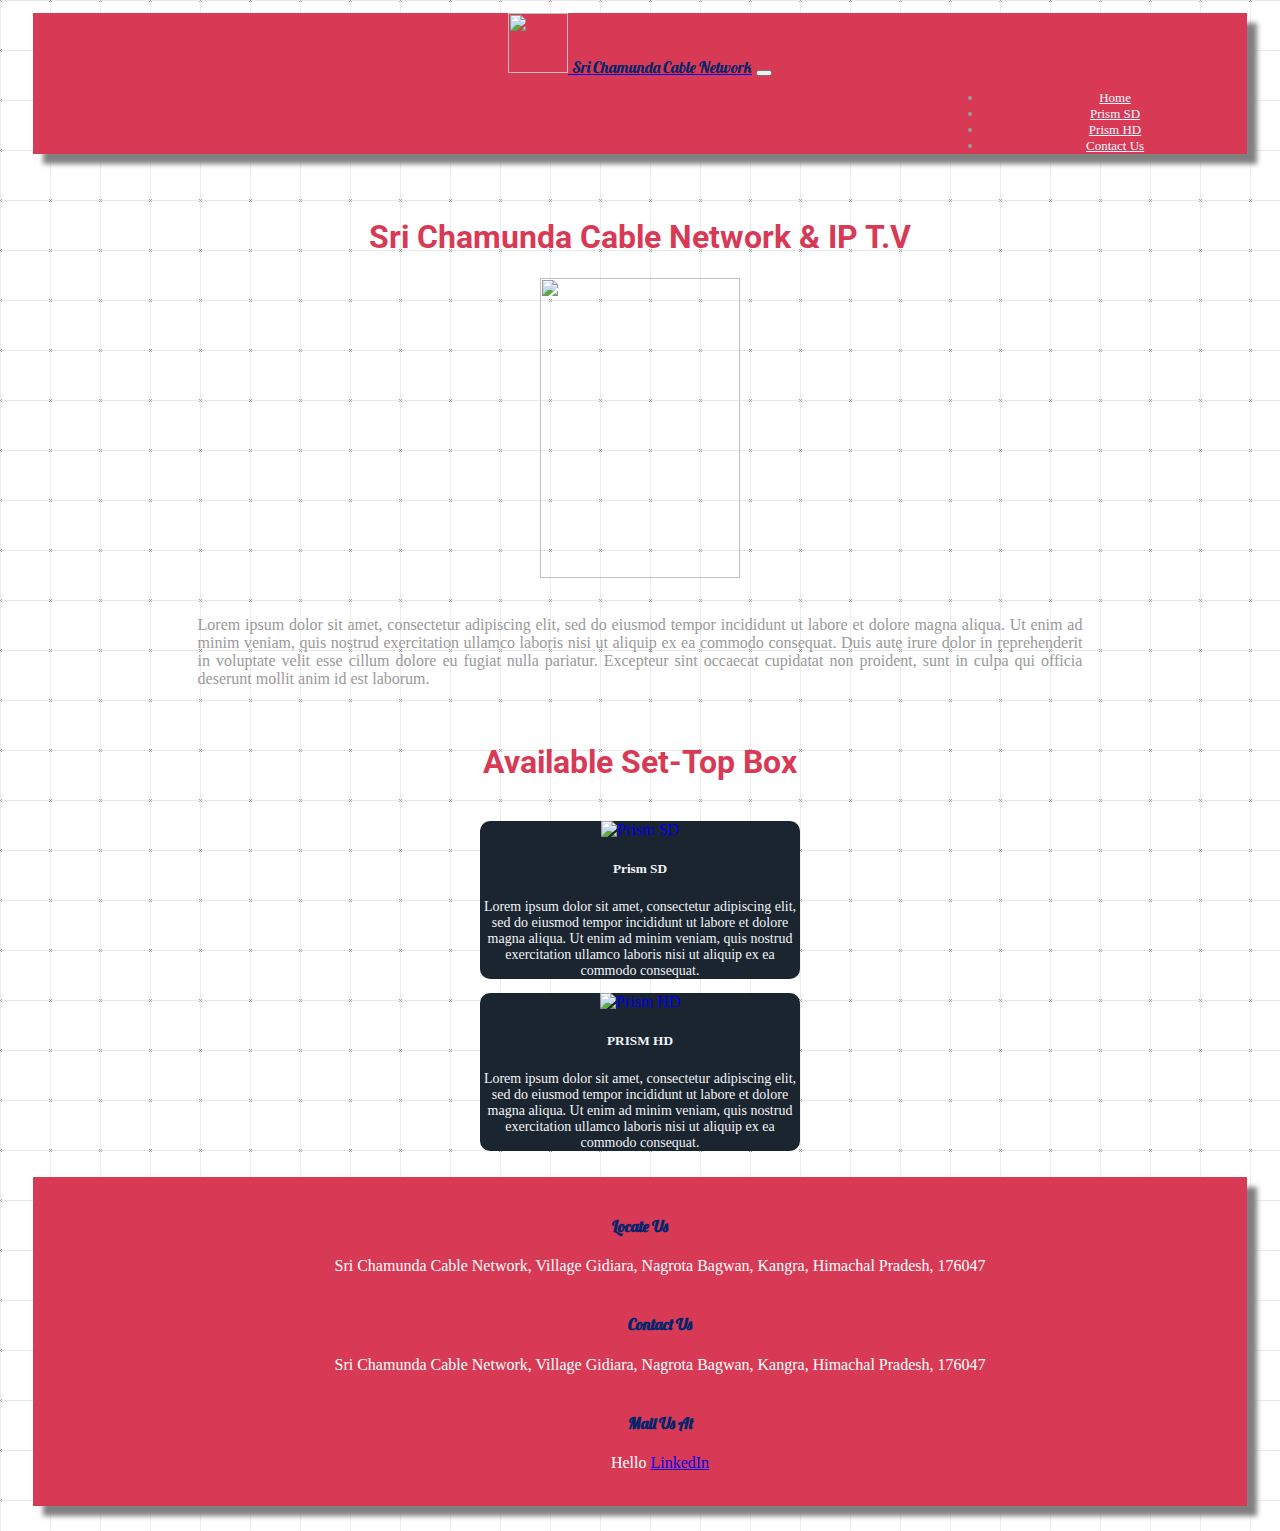
==== index.html @ 543eee99 "Add files via upload" ====
<!DOCTYPE html>
<html lang="en" dir="ltr">

<head>
  <meta charset="utf-8">
  <link rel="preconnect" href="https://fonts.googleapis.com">
  <link rel="preconnect" href="https://fonts.gstatic.com" crossorigin>
  <link href="https://fonts.googleapis.com/css2?family=Roboto:ital@1&display=swap" rel="stylesheet">
  <meta name="viewport" content="width=device-width, initial-scale=1.0">
  <title>SCCN</title>
  <!----fontawsome-------->
  <link rel="stylesheet" href="https://use.fontawesome.com/releases/v5.14.0/css/all.css" integrity="sha384-HzLeBuhoNPvSl5KYnjx0BT+WB0QEEqLprO+NBkkk5gbc67FTaL7XIGa2w1L0Xbgc" crossorigin="anonymous">
  <!--------bootstrap------>
  <link href="https://cdn.jsdelivr.net/npm/bootstrap@5.0.0-beta3/dist/css/bootstrap.min.css" rel="stylesheet" integrity="sha384-eOJMYsd53ii+scO/bJGFsiCZc+5NDVN2yr8+0RDqr0Ql0h+rP48ckxlpbzKgwra6" crossorigin="anonymous">
  <script src="https://cdn.jsdelivr.net/npm/bootstrap@5.0.1/dist/js/bootstrap.bundle.min.js" integrity="sha384-gtEjrD/SeCtmISkJkNUaaKMoLD0//ElJ19smozuHV6z3Iehds+3Ulb9Bn9Plx0x4" crossorigin="anonymous"></script>
  <link rel="stylesheet" href="style.css">
</head>

<body>
  <!--============================navbar=========================-->
  <nav class="navbar navbar-expand-lg navbar-dark" id="nav-box" style="background-color:#D83A56 ;">
    <!---->
    <div class="container-fluid">
      <a class="navbar-brand" href="index.html">
        <img src="https://static.thenounproject.com/png/2009299-200.png" style="height: 60px; width: 60px;" id="logo-anime">
        <span class="logo-text">Sri Chamunda Cable Network</span></a>

      <button class="navbar-toggler" type="button" data-bs-toggle="collapse" data-bs-target="#navbarSupportedContent" aria-controls="navbarSupportedContent" aria-expanded="false" aria-label="Toggle navigation">
        <span class="navbar-toggler-icon"></span>
      </button>

      <div class="collapse navbar-collapse" id="navbarSupportedContent">

        <ul class="navbar-nav me-auto mb-2 mb-lg-0" style="margin-left:75%; font-size:small;">
          <li class="nav-item">
            <a class="nav-link blue" style="color:aliceblue;" href="index.html">Home</a>
          </li>
          <li class="nav-item">
            <a class="nav-link blue" style="color:aliceblue" href="page2.html">Prism SD</a>
          </li>
          <li class="nav-item">
            <a class="nav-link blue" style="color:aliceblue" href="page3.html">Prism HD</a>
          </li>
          <li class="nav-item">
            <a class="nav-link blue" style="color:aliceblue" href="page4.html">Contact Us</a>
          </li>
        </ul>
      </div>
    </div>
  </nav>
  <br>
  <h1 class="heading1">Sri Chamunda Cable Network & IP T.V</h1>
  <img src="https://i.pinimg.com/originals/54/e3/30/54e3309e3fb38e798745f8a7ba2b891c.jpg" class="image1" alt="">
  <br>
  <br>
  <p class="para1">Lorem ipsum dolor sit amet, consectetur adipiscing elit, sed do eiusmod tempor incididunt ut labore et dolore magna aliqua. Ut enim ad minim veniam, quis nostrud exercitation ullamco laboris nisi ut aliquip ex ea commodo consequat.
    Duis aute irure dolor in reprehenderit in voluptate velit esse cillum dolore eu fugiat nulla pariatur. Excepteur sint occaecat cupidatat non proident, sunt in culpa qui officia deserunt mollit anim id est laborum.</p>
  <br>
  <h1 class="heading1">Available Set-Top Box</h1>
  <br>
  <div class="row">
    <div class="col-lg-6 col-md-6 col-sm-12">
      <a href="page2.html" class="link">
        <div class="card1">
          <img class="card-img-top" src="https://assets.mspimages.in/wp-content/uploads/2018/11/samsung-set-top-box-696x435.png" title="Prism SD" alt="Prism SD">
          <div class="card-body">
            <h5 class="card-title">Prism SD</h5>
            <p class="card-text">Lorem ipsum dolor sit amet, consectetur adipiscing elit, sed do eiusmod tempor incididunt ut labore et dolore magna aliqua. Ut enim ad minim veniam, quis nostrud exercitation ullamco laboris nisi ut aliquip ex ea
              commodo consequat.</p>
          </div>
      </a>
    </div>
  </div>

  <div class="col-lg-6 col-md-6">
    <a href="page3.html" class="link">
      <div class="card1">
        <img class="card-img-top" src="https://assets.mspimages.in/wp-content/uploads/2018/11/samsung-set-top-box-696x435.png" title="Prism HD" alt="Prism HD">
        <div class="card-body">
          <h5 class="card-title">PRISM HD</h5>
          <p class="card-text">Lorem ipsum dolor sit amet, consectetur adipiscing elit, sed do eiusmod tempor incididunt ut labore et dolore magna aliqua. Ut enim ad minim veniam, quis nostrud exercitation ullamco laboris nisi ut aliquip ex ea
            commodo consequat.</p>
        </div>
    </a>
  </div>

  </div>
  </div>

  <!-------------------------------Footer--------------------------------------------->
  <footer>
    <div class="footer">
      <div class="container">
        <br>
        <h4 class="footer-heading">Locate Us</h4>
        <ul type="none" class="mobile">
          <li class="text">
            <i style="color:#04009A;" class="fas fa-map-marker-alt fa-2x"></i>
            <span>Sri Chamunda Cable Network, Village Gidiara, Nagrota Bagwan, Kangra, Himachal Pradesh, 176047</span>
          </li><br>
            <h4 class="footer-heading">Contact Us</h4>
          <li class="text">
            <i style="color:#66DE93;" class="fas fa-phone-alt fa-2x"></i>
            <span>Sri Chamunda Cable Network, Village Gidiara, Nagrota Bagwan, Kangra, Himachal Pradesh, 176047</span>
          </li><br>
          <h4  class="footer-heading">Mail Us At</h4>
          <li><i style="color:gold;" class="fas fa-envelope fa-2x"></i>
            <span>Hello</span>
            <a class="footer-link" href="https://www.linkedin.com/">LinkedIn</a>
          </li>
        </ul>
        <br>

      </div>
    </div>
    <!------------------>

</body>

</html>
---- style.css ----
@import url(https://fonts.googleapis.com/css?family=Exo:100);
  @import url('https://fonts.googleapis.com/css2?family=Lobster&display=swap');

  /* Cool infinite background scrolling animation. * Twitter: @kootoopas */
  /* Exo thin font from Google. */
  /* Background data (Original source: https://subtlepatterns.com/grid-me/) */
  /* Animations */
  @-webkit-keyframes bg-scrolling-reverse {
    100% {
      background-position: 50px 50px;
    }
  }

  @-moz-keyframes bg-scrolling-reverse {
    100% {
      background-position: 50px 50px;
    }
  }

  @-o-keyframes bg-scrolling-reverse {
    100% {
      background-position: 50px 50px;
    }
  }

  @keyframes bg-scrolling-reverse {
    100% {
      background-position: 50px 50px;
    }
  }

  @-webkit-keyframes bg-scrolling {
    0% {
      background-position: 50px 50px;
    }
  }

  @-moz-keyframes bg-scrolling {
    0% {
      background-position: 50px 50px;
    }
  }

  @-o-keyframes bg-scrolling {
    0% {
      background-position: 50px 50px;
    }
  }

  @keyframes bg-scrolling {
    0% {
      background-position: 50px 50px;
    }
  }

  /* Main styles */
  body {
    text-align: center;
    color: #999;
    /* img size is 50x50 */
    background: url("[data-uri]") repeat 0 0;
    -webkit-animation: bg-scrolling-reverse 0.92s infinite;
    /* Safari 4+ */
    -moz-animation: bg-scrolling-reverse 0.92s infinite;
    /* Fx 5+ */
    -o-animation: bg-scrolling-reverse 0.92s infinite;
    /* Opera 12+ */
    animation: bg-scrolling-reverse 0.92s infinite;
    /* IE 10+ */
    -webkit-animation-timing-function: linear;
    -moz-animation-timing-function: linear;
    -o-animation-timing-function: linear;
    animation-timing-function: linear;
  }

  body::before {
    font-size: 8rem;
    font-weight: 100;
    font-style: normal;
  }

  .heading1 {
    font-family: 'Roboto', sans-serif;
    color: #D83A56;
    margin-left: 15%;
    margin-right: 15%;
  }

  .logo-text {
    color: #03256C;
    font-family: 'Lobster', sans-serif;
  }

  .image1 {
    height: 300px;
    width: 200px;
  }

  .para1 {
    margin-left: 15%;
    margin-right: 15%;
    text-align: justify;
  }

  .card-title {
    text-align: center;
  }

  .card1 {
    transition: transform 0.2s ease;
    margin: auto;
    border-radius: 10px;
    background-color: #1b2530;
    width: 20rem;
  }

  .card-img-top {
    height: 300px;
    width: 300px;
  }

  .link {
    text-decoration: none;
  }

  .card-body {
    color: #f2f4f6;
  }

  .card-text {
    font-size: 14px;
  }

  .card1:hover {
    transform: scale(1.1);
  }

  /*--------------navbar---------------*/
  .blue:hover {
    color: #03256C !important;
  }

  #nav-box {
    margin: 1% 2% 2%;
    box-shadow: 10px 10px 5px grey;
  }

  /*========================footer===========================*/
  footer {
    margin: 2% 2%;
    background: #D83A56;
    color: white;

  }

  .link-color {
    color: white;
    text-decoration: none;
  }

.footer {
box-shadow: 10px 10px 5px grey;
}

.footer-heading {
  color: #03256C;
  font-family: 'Lobster', sans-serif;
  text-align: center;
}
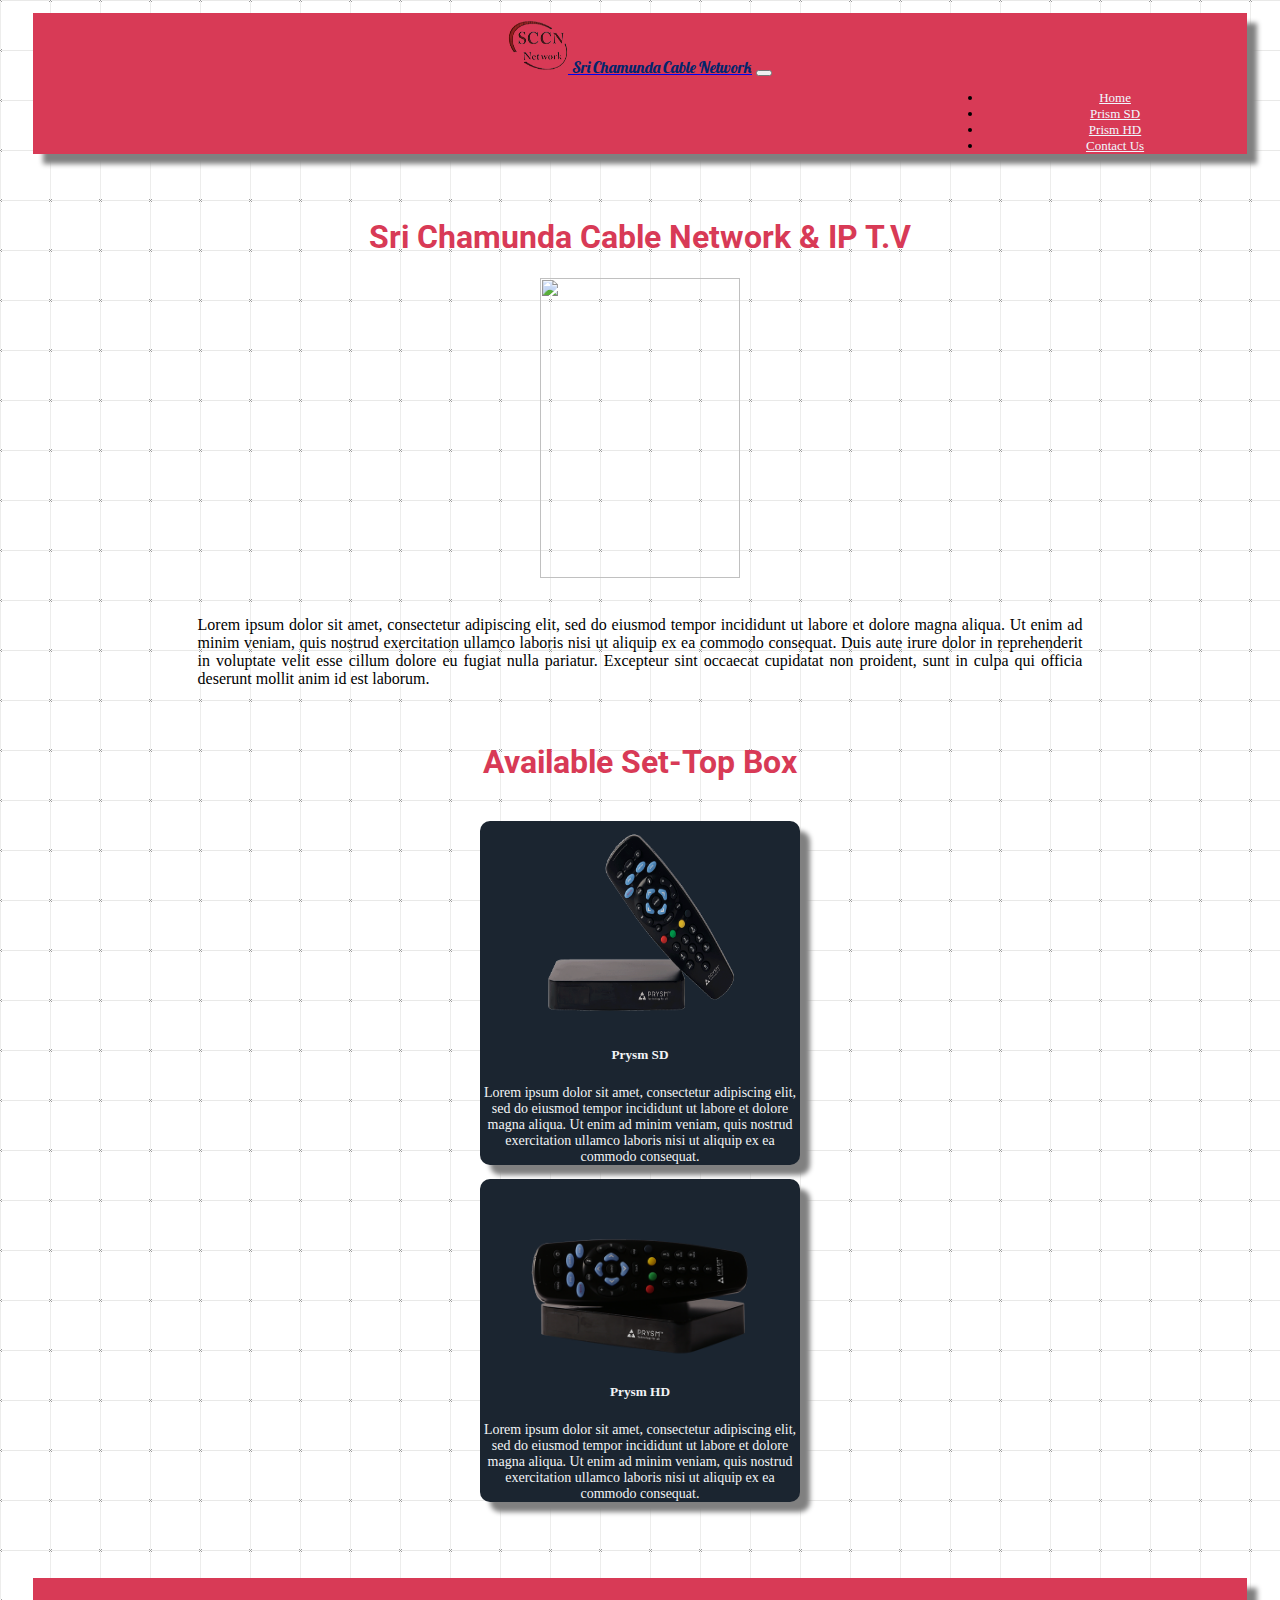
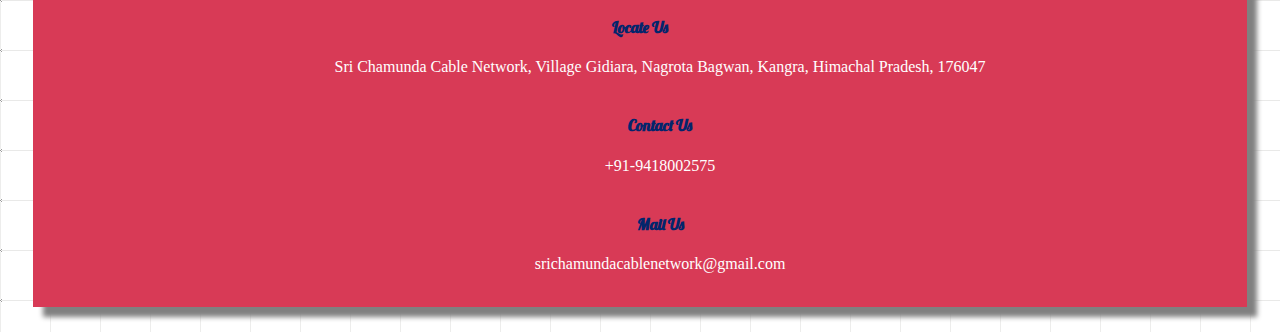
==== commit 24c1d6e0: "Add files via upload" ====
--- a/index.html
+++ b/index.html
@@ -14,6 +14,7 @@
   <link href="https://cdn.jsdelivr.net/npm/bootstrap@5.0.0-beta3/dist/css/bootstrap.min.css" rel="stylesheet" integrity="sha384-eOJMYsd53ii+scO/bJGFsiCZc+5NDVN2yr8+0RDqr0Ql0h+rP48ckxlpbzKgwra6" crossorigin="anonymous">
   <script src="https://cdn.jsdelivr.net/npm/bootstrap@5.0.1/dist/js/bootstrap.bundle.min.js" integrity="sha384-gtEjrD/SeCtmISkJkNUaaKMoLD0//ElJ19smozuHV6z3Iehds+3Ulb9Bn9Plx0x4" crossorigin="anonymous"></script>
   <link rel="stylesheet" href="style.css">
+  <link rel="icon" href="logo.ico">
 </head>
 
 <body>
@@ -22,7 +23,7 @@
     <!---->
     <div class="container-fluid">
       <a class="navbar-brand" href="index.html">
-        <img src="https://static.thenounproject.com/png/2009299-200.png" style="height: 60px; width: 60px;" id="logo-anime">
+        <img src="logo.png" style="height: 60px; width: 60px;" id="logo-anime">
         <span class="logo-text">Sri Chamunda Cable Network</span></a>
 
       <button class="navbar-toggler" type="button" data-bs-toggle="collapse" data-bs-target="#navbarSupportedContent" aria-controls="navbarSupportedContent" aria-expanded="false" aria-label="Toggle navigation">
@@ -36,13 +37,13 @@
             <a class="nav-link blue" style="color:aliceblue;" href="index.html">Home</a>
           </li>
           <li class="nav-item">
-            <a class="nav-link blue" style="color:aliceblue" href="page2.html">Prism SD</a>
+            <a class="nav-link blue" style="color:aliceblue" href="page1.html">Prism SD</a>
           </li>
           <li class="nav-item">
-            <a class="nav-link blue" style="color:aliceblue" href="page3.html">Prism HD</a>
+            <a class="nav-link blue" style="color:aliceblue" href="page2.html">Prism HD</a>
           </li>
           <li class="nav-item">
-            <a class="nav-link blue" style="color:aliceblue" href="page4.html">Contact Us</a>
+            <a class="nav-link blue" style="color:aliceblue" href="#foot">Contact Us</a>
           </li>
         </ul>
       </div>
@@ -59,60 +60,66 @@
   <h1 class="heading1">Available Set-Top Box</h1>
   <br>
   <div class="row">
-    <div class="col-lg-6 col-md-6 col-sm-12">
-      <a href="page2.html" class="link">
+    <div class="col-lg-6 col-md-6 col-sm-12 mt-3">
+      <a href="page1.html" class="link">
         <div class="card1">
-          <img class="card-img-top" src="https://assets.mspimages.in/wp-content/uploads/2018/11/samsung-set-top-box-696x435.png" title="Prism SD" alt="Prism SD">
+          <img class="card-img-top image2" src="prysmsd.png" title="Prism SD" alt="Prism SD">
           <div class="card-body">
-            <h5 class="card-title">Prism SD</h5>
+            <h5 class="card-title">Prysm SD</h5>
             <p class="card-text">Lorem ipsum dolor sit amet, consectetur adipiscing elit, sed do eiusmod tempor incididunt ut labore et dolore magna aliqua. Ut enim ad minim veniam, quis nostrud exercitation ullamco laboris nisi ut aliquip ex ea
               commodo consequat.</p>
           </div>
       </a>
     </div>
   </div>
-
-  <div class="col-lg-6 col-md-6">
-    <a href="page3.html" class="link">
+  <div class="col-lg-6 col-md-6 col-sm-12 mt-3">
+    <a href="page2.html" class="link">
       <div class="card1">
-        <img class="card-img-top" src="https://assets.mspimages.in/wp-content/uploads/2018/11/samsung-set-top-box-696x435.png" title="Prism HD" alt="Prism HD">
+        <br>
+        <br>
+        <br>
+        <img class="card-img-top image3" src="prysmhd.png" title="Prism HD" alt="Prism HD">
         <div class="card-body">
-          <h5 class="card-title">PRISM HD</h5>
+          <h5 class="card-title">Prysm HD</h5>
           <p class="card-text">Lorem ipsum dolor sit amet, consectetur adipiscing elit, sed do eiusmod tempor incididunt ut labore et dolore magna aliqua. Ut enim ad minim veniam, quis nostrud exercitation ullamco laboris nisi ut aliquip ex ea
             commodo consequat.</p>
         </div>
     </a>
   </div>
-
   </div>
   </div>
+  <br>
+  <br>
 
   <!-------------------------------Footer--------------------------------------------->
   <footer>
+    <div id="foot">
+
+    </div>
     <div class="footer">
       <div class="container">
         <br>
         <h4 class="footer-heading">Locate Us</h4>
         <ul type="none" class="mobile">
           <li class="text">
-            <i style="color:#04009A;" class="fas fa-map-marker-alt fa-2x"></i>
+            <i style="color:#04009A;" class="fas fa-map-marker-alt fa-2x iconx"></i>
             <span>Sri Chamunda Cable Network, Village Gidiara, Nagrota Bagwan, Kangra, Himachal Pradesh, 176047</span>
           </li><br>
-            <h4 class="footer-heading">Contact Us</h4>
+          <h4 class="footer-heading">Contact Us</h4>
           <li class="text">
-            <i style="color:#66DE93;" class="fas fa-phone-alt fa-2x"></i>
-            <span>Sri Chamunda Cable Network, Village Gidiara, Nagrota Bagwan, Kangra, Himachal Pradesh, 176047</span>
+            <i style="color:#66DE93;" class="fas fa-phone-alt fa-2x iconx"></i>
+            <span>+91-9418002575</span>
           </li><br>
-          <h4  class="footer-heading">Mail Us At</h4>
-          <li><i style="color:gold;" class="fas fa-envelope fa-2x"></i>
-            <span>Hello</span>
-            <a class="footer-link" href="https://www.linkedin.com/">LinkedIn</a>
+          <h4 class="footer-heading">Mail Us</h4>
+          <li><i style="color:gold;" class="fas fa-envelope fa-2x iconx"></i>
+            <span>srichamundacablenetwork@gmail.com</span>
           </li>
         </ul>
         <br>
 
       </div>
     </div>
+    </div>
     <!------------------>
 
 </body>
--- a/style.css
+++ b/style.css
@@ -55,8 +55,9 @@
 
   /* Main styles */
   body {
+
     text-align: center;
-    color: #999;
+    color: black;
     /* img size is 50x50 */
     background: url("[data-uri]") repeat 0 0;
     -webkit-animation: bg-scrolling-reverse 0.92s infinite;
@@ -74,10 +75,12 @@
   }
 
   body::before {
+
     font-size: 8rem;
     font-weight: 100;
     font-style: normal;
   }
+
 
   .heading1 {
     font-family: 'Roboto', sans-serif;
@@ -107,13 +110,18 @@
   }
 
   .card1 {
-    transition: transform 0.2s ease;
+    transition: transform 0.5s ease;
     margin: auto;
     border-radius: 10px;
-    background-color: #1b2530;
+    background-color:  #1b2530;
     width: 20rem;
+    box-shadow: 10px 10px 5px grey;
   }
 
+.card1:hover {
+  background-color: #1b2545;
+
+}
   .card-img-top {
     height: 300px;
     width: 300px;
@@ -167,3 +175,20 @@
   font-family: 'Lobster', sans-serif;
   text-align: center;
 }
+
+.iconx {
+  transition: transform 0.2s ease;
+}
+
+.iconx:hover {
+  transform: scale(1.2);
+}
+
+.image2{
+height: 200px;
+width:225px;
+}
+.image3 {
+  height: 125px;
+  width: 250px;
+}
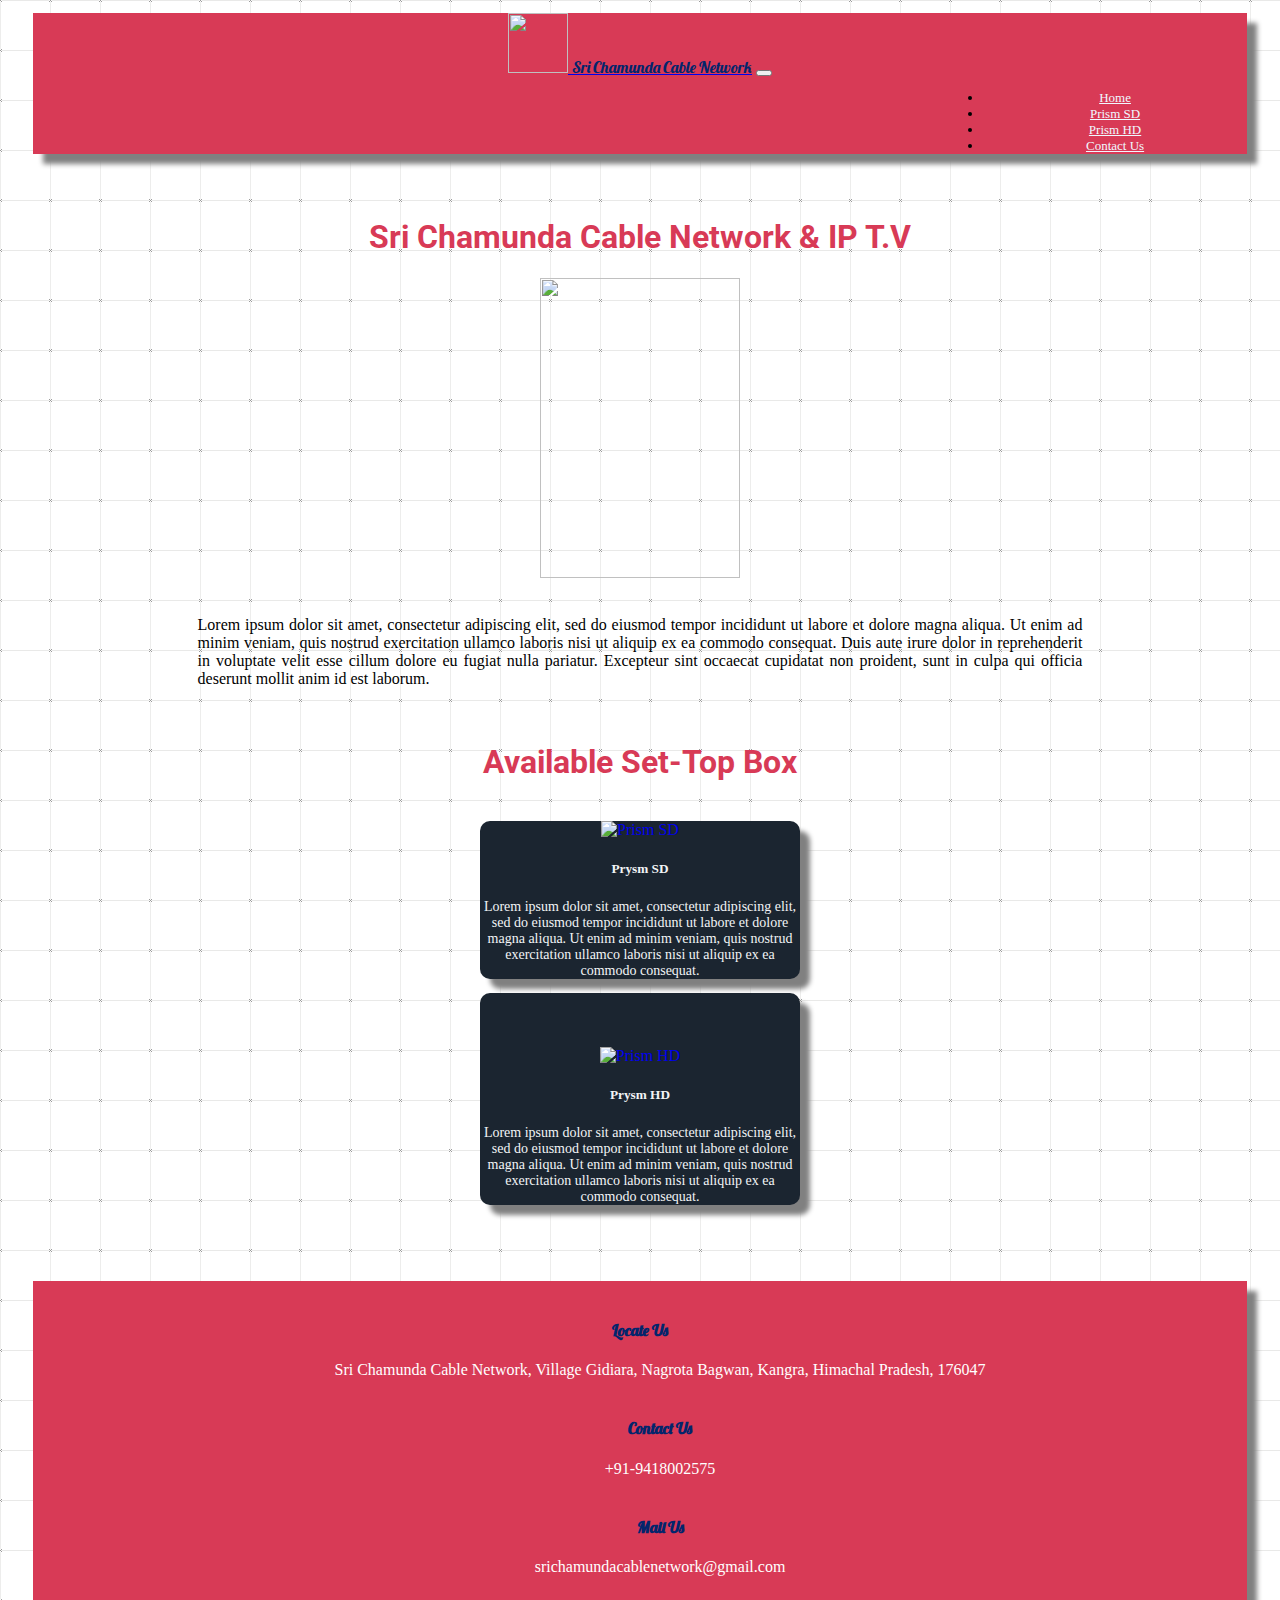
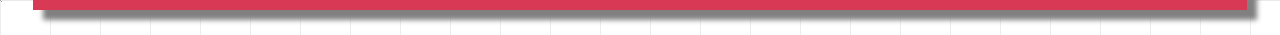
==== commit c5412e49: "Add files via upload" ====
--- a/index.html
+++ b/index.html
@@ -8,13 +8,13 @@
   <link href="https://fonts.googleapis.com/css2?family=Roboto:ital@1&display=swap" rel="stylesheet">
   <meta name="viewport" content="width=device-width, initial-scale=1.0">
   <title>SCCN</title>
-  <!----fontawsome-------->
+  <!--------fontawsome-------->
   <link rel="stylesheet" href="https://use.fontawesome.com/releases/v5.14.0/css/all.css" integrity="sha384-HzLeBuhoNPvSl5KYnjx0BT+WB0QEEqLprO+NBkkk5gbc67FTaL7XIGa2w1L0Xbgc" crossorigin="anonymous">
-  <!--------bootstrap------>
+  <!--------bootstrap-------->
   <link href="https://cdn.jsdelivr.net/npm/bootstrap@5.0.0-beta3/dist/css/bootstrap.min.css" rel="stylesheet" integrity="sha384-eOJMYsd53ii+scO/bJGFsiCZc+5NDVN2yr8+0RDqr0Ql0h+rP48ckxlpbzKgwra6" crossorigin="anonymous">
   <script src="https://cdn.jsdelivr.net/npm/bootstrap@5.0.1/dist/js/bootstrap.bundle.min.js" integrity="sha384-gtEjrD/SeCtmISkJkNUaaKMoLD0//ElJ19smozuHV6z3Iehds+3Ulb9Bn9Plx0x4" crossorigin="anonymous"></script>
   <link rel="stylesheet" href="style.css">
-  <link rel="icon" href="logo.ico">
+  <link rel="icon" href="images/logo.ico">
 </head>
 
 <body>
@@ -23,7 +23,7 @@
     <!---->
     <div class="container-fluid">
       <a class="navbar-brand" href="index.html">
-        <img src="logo.png" style="height: 60px; width: 60px;" id="logo-anime">
+        <img src="images/logo.png" style="height: 60px; width: 60px;" id="logo-anime">
         <span class="logo-text">Sri Chamunda Cable Network</span></a>
 
       <button class="navbar-toggler" type="button" data-bs-toggle="collapse" data-bs-target="#navbarSupportedContent" aria-controls="navbarSupportedContent" aria-expanded="false" aria-label="Toggle navigation">
@@ -49,9 +49,10 @@
       </div>
     </div>
   </nav>
+  <!------------------------------------------------------------->
   <br>
   <h1 class="heading1">Sri Chamunda Cable Network & IP T.V</h1>
-  <img src="https://i.pinimg.com/originals/54/e3/30/54e3309e3fb38e798745f8a7ba2b891c.jpg" class="image1" alt="">
+  <img src="https://i.pinimg.com/originals/54/e3/30/54e3309e3fb38e798745f8a7ba2b891c.jpg" style="height:300px; width:200px;" alt="">
   <br>
   <br>
   <p class="para1">Lorem ipsum dolor sit amet, consectetur adipiscing elit, sed do eiusmod tempor incididunt ut labore et dolore magna aliqua. Ut enim ad minim veniam, quis nostrud exercitation ullamco laboris nisi ut aliquip ex ea commodo consequat.
@@ -63,7 +64,7 @@
     <div class="col-lg-6 col-md-6 col-sm-12 mt-3">
       <a href="page1.html" class="link">
         <div class="card1">
-          <img class="card-img-top image2" src="prysmsd.png" title="Prism SD" alt="Prism SD">
+          <img class="card-img-top image2" src="images/prysmsd.png" title="Prism SD" alt="Prism SD">
           <div class="card-body">
             <h5 class="card-title">Prysm SD</h5>
             <p class="card-text">Lorem ipsum dolor sit amet, consectetur adipiscing elit, sed do eiusmod tempor incididunt ut labore et dolore magna aliqua. Ut enim ad minim veniam, quis nostrud exercitation ullamco laboris nisi ut aliquip ex ea
@@ -78,7 +79,7 @@
         <br>
         <br>
         <br>
-        <img class="card-img-top image3" src="prysmhd.png" title="Prism HD" alt="Prism HD">
+        <img class="card-img-top image3" src="images/prysmhd.png" title="Prism HD" alt="Prism HD">
         <div class="card-body">
           <h5 class="card-title">Prysm HD</h5>
           <p class="card-text">Lorem ipsum dolor sit amet, consectetur adipiscing elit, sed do eiusmod tempor incididunt ut labore et dolore magna aliqua. Ut enim ad minim veniam, quis nostrud exercitation ullamco laboris nisi ut aliquip ex ea
@@ -111,12 +112,11 @@
             <span>+91-9418002575</span>
           </li><br>
           <h4 class="footer-heading">Mail Us</h4>
-          <li><i style="color:gold;" class="fas fa-envelope fa-2x iconx"></i>
+          <li> <a href="mailto:srichamundacablenetwork@gmail.com"><i style="color:gold;" class="fas fa-envelope fa-2x iconx"></i></a>
             <span>srichamundacablenetwork@gmail.com</span>
           </li>
         </ul>
         <br>
-
       </div>
     </div>
     </div>
--- a/style.css
+++ b/style.css
@@ -1,8 +1,7 @@
   @import url(https://fonts.googleapis.com/css?family=Exo:100);
   @import url('https://fonts.googleapis.com/css2?family=Lobster&display=swap');
 
-  /* Cool infinite background scrolling animation. * Twitter: @kootoopas */
-  /* Exo thin font from Google. */
+
   /* Background data (Original source: https://subtlepatterns.com/grid-me/) */
   /* Animations */
   @-webkit-keyframes bg-scrolling-reverse {
@@ -55,7 +54,6 @@
 
   /* Main styles */
   body {
-
     text-align: center;
     color: black;
     /* img size is 50x50 */
@@ -75,13 +73,12 @@
   }
 
   body::before {
-
     font-size: 8rem;
     font-weight: 100;
     font-style: normal;
   }
 
-
+  /*HEADINGS & PARAS*/
   .heading1 {
     font-family: 'Roboto', sans-serif;
     color: #D83A56;
@@ -94,17 +91,13 @@
     font-family: 'Lobster', sans-serif;
   }
 
-  .image1 {
-    height: 300px;
-    width: 200px;
-  }
-
   .para1 {
     margin-left: 15%;
     margin-right: 15%;
     text-align: justify;
   }
 
+  /*----------CARDS----------*/
   .card-title {
     text-align: center;
   }
@@ -113,15 +106,15 @@
     transition: transform 0.5s ease;
     margin: auto;
     border-radius: 10px;
-    background-color:  #1b2530;
+    background-color: #1b2530;
     width: 20rem;
     box-shadow: 10px 10px 5px grey;
   }
 
-.card1:hover {
-  background-color: #1b2545;
-
-}
+  .card1:hover {
+    background-color: #1b2545;
+  }
+
   .card-img-top {
     height: 300px;
     width: 300px;
@@ -158,7 +151,6 @@
     margin: 2% 2%;
     background: #D83A56;
     color: white;
-
   }
 
   .link-color {
@@ -166,29 +158,126 @@
     text-decoration: none;
   }
 
-.footer {
-box-shadow: 10px 10px 5px grey;
-}
-
-.footer-heading {
-  color: #03256C;
-  font-family: 'Lobster', sans-serif;
-  text-align: center;
-}
-
-.iconx {
-  transition: transform 0.2s ease;
-}
-
-.iconx:hover {
-  transform: scale(1.2);
-}
-
-.image2{
-height: 200px;
-width:225px;
-}
-.image3 {
-  height: 125px;
-  width: 250px;
-}
+  .footer {
+    box-shadow: 10px 10px 5px grey;
+  }
+
+  .footer-heading {
+    color: #03256C;
+    font-family: 'Lobster', sans-serif;
+    text-align: center;
+  }
+
+  /*----------IMAGES------------*/
+  .image1 {
+    height: 45%;
+    width: 45%
+  }
+
+  .image2 {
+    height: 200px;
+    width: 225px;
+  }
+
+  .image3 {
+    height: 125px;
+    width: 250px;
+  }
+
+  /*----------ICONS----------*/
+  .iconx {
+    transition: transform 0.2s ease;
+  }
+
+  .iconx:hover {
+    transform: scale(1.2);
+  }
+
+  .channel {
+    transition: transform 0.5s ease;
+    height: 100px;
+    width: 100px;
+  }
+
+  .channel1 {
+    transition: transform 0.5s ease;
+    height: 100px;
+    width: 150px;
+  }
+
+  .channel:hover {
+    transform: scale(1.1);
+  }
+
+  .channel1:hover {
+    transform: scale(1.1);
+  }
+
+  .pad {
+    padding: 1.5%;
+  }
+
+  /*----------ANIMATION----------*/
+
+div.main {
+  overflow:hidden;
+  color: #ffffff;
+}
+div.slide-right h1 {
+  -moz-animation: 5s slide-right;
+  -webkit-animation: 5s slide-right;
+  -o-animation: 5s slide-right;
+  animation: s slide-right;
+  margin:0;
+}
+div.slide-left h1 {
+  -moz-animation: 5s slide-left;
+  -webkit-animation: 5s slide-left;
+  -o-animation: 5s slide-left;
+  animation: 5s slide-left;
+  margin:0;
+}
+
+div.slide-right p {
+  -moz-animation: 10s slide-right;
+  -webkit-animation: 10s slide-right;
+  -o-animation: 10s slide-right;
+  animation: 10s slide-right;
+  margin:0;
+}
+div.slide-left h1 {
+  -moz-animation: 10s slide-left;
+  -webkit-animation: 10s slide-left;
+  -o-animation: 10s slide-left;
+  animation: 10s slide-left;
+  margin:0;
+}
+
+@-webkit-keyframes slide-right { from { margin-left: 100%;width: 300%; }
+  to {margin-left: 0%;width: 100%;} }
+@-moz-keyframes slide-right { from { margin-left: 100%;width: 300%; }
+  to {margin-left: 0%;width: 100%;} }
+ @-o-keyframes slide-right { from { margin-left: 100%;width: 300%; }
+  to {margin-left: 0%;width: 100%;} }
+@keyframes slide-right { from { margin-left: 100%;width: 300%; }
+  to {margin-left: 0%;width: 100%;} }
+
+@-webkit-keyframes slide-left { from {margin-left: 0%;width: 100%;}
+ to {margin-left: -100%;width: 300%;} }
+@-moz-keyframes slide-left { from {margin-left: 0%;width: 100%;}
+ to {margin-left: -100%;width: 300%;} }
+@-o-keyframes slide-left { from {margin-left: 0%;width: 100%;}
+ to {margin-left: -100%;width: 300%;} }
+@keyframes slide-left { from {margin-left: 0%;width: 100%;}
+ to {margin-left: -100%;width: 300%;} }
+
+
+
+  @keyframes marquee {
+    0% {
+      transform: translate(0, 0);
+    }
+    100% {
+      transform: translate(-100%, 0);
+    }
+  }
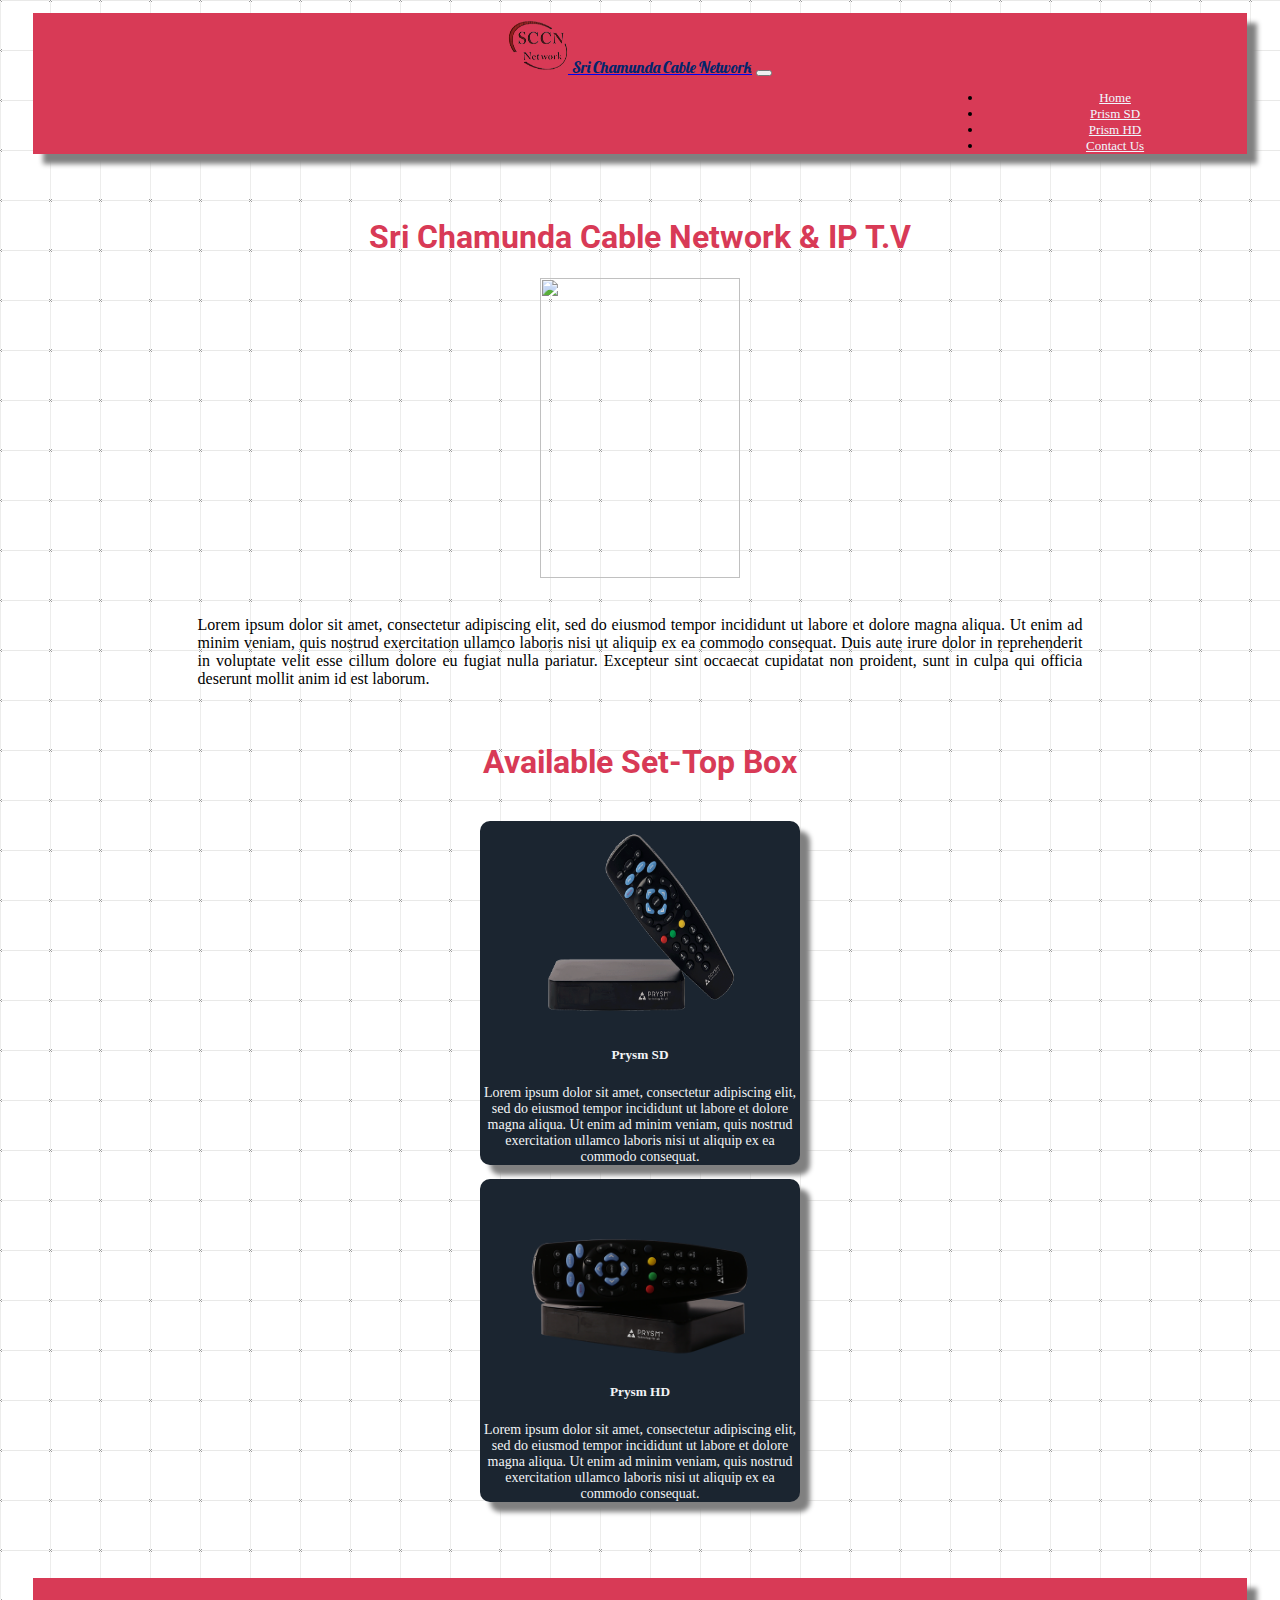
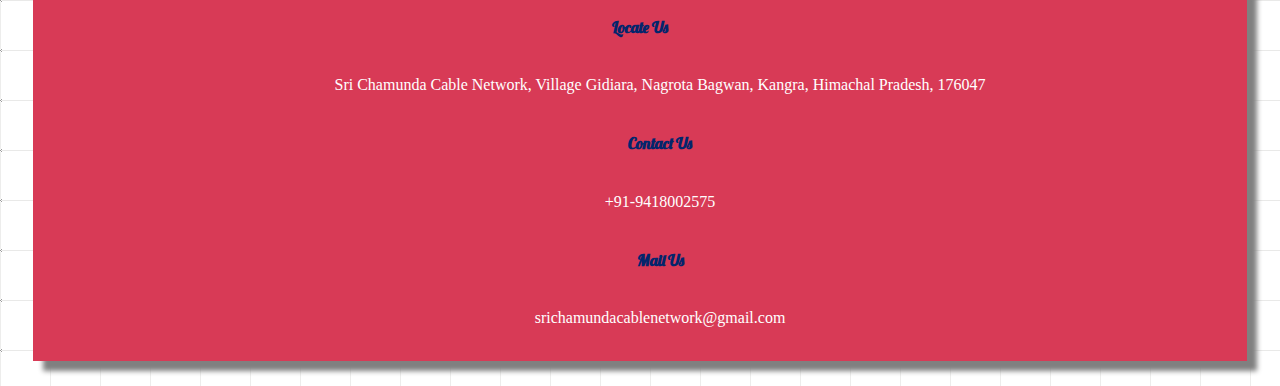
==== commit 1a11e24f: "Add files via upload" ====
--- a/index.html
+++ b/index.html
@@ -103,16 +103,19 @@
         <h4 class="footer-heading">Locate Us</h4>
         <ul type="none" class="mobile">
           <li class="text">
-            <i style="color:#04009A;" class="fas fa-map-marker-alt fa-2x iconx"></i>
+            <a href="https://maps.app.goo.gl/LNKjTA5nteC9yuPt9"><i style="color:#04009A;" class="fas fa-map-marker-alt fa-2x iconx"></i></a>
+            <br>
             <span>Sri Chamunda Cable Network, Village Gidiara, Nagrota Bagwan, Kangra, Himachal Pradesh, 176047</span>
           </li><br>
           <h4 class="footer-heading">Contact Us</h4>
           <li class="text">
             <i style="color:#66DE93;" class="fas fa-phone-alt fa-2x iconx"></i>
+            <br>
             <span>+91-9418002575</span>
           </li><br>
           <h4 class="footer-heading">Mail Us</h4>
           <li> <a href="mailto:srichamundacablenetwork@gmail.com"><i style="color:gold;" class="fas fa-envelope fa-2x iconx"></i></a>
+            <br>
             <span>srichamundacablenetwork@gmail.com</span>
           </li>
         </ul>
@@ -122,6 +125,10 @@
     </div>
     <!------------------>
 
+
+    <!---------------------JS-------------------------->
+    <script src="https://cdnjs.cloudflare.com/ajax/libs/gsap/3.6.1/gsap.min.js"></script>
+    <script src="animation.js"></script>
 </body>
 
 </html>
--- a/style.css
+++ b/style.css
@@ -78,6 +78,14 @@
     font-style: normal;
   }
 
+  .carousel-size {
+    max-height: 1920px;
+    max-width: 1080px;
+    margin: auto;
+
+  }
+
+
   /*HEADINGS & PARAS*/
   .heading1 {
     font-family: 'Roboto', sans-serif;
@@ -96,6 +104,9 @@
     margin-right: 15%;
     text-align: justify;
   }
+
+
+
 
   /*----------CARDS----------*/
   .card-title {
@@ -166,7 +177,8 @@
     color: #03256C;
     font-family: 'Lobster', sans-serif;
     text-align: center;
-  }
+  }.
+
 
   /*----------IMAGES------------*/
   .image1 {
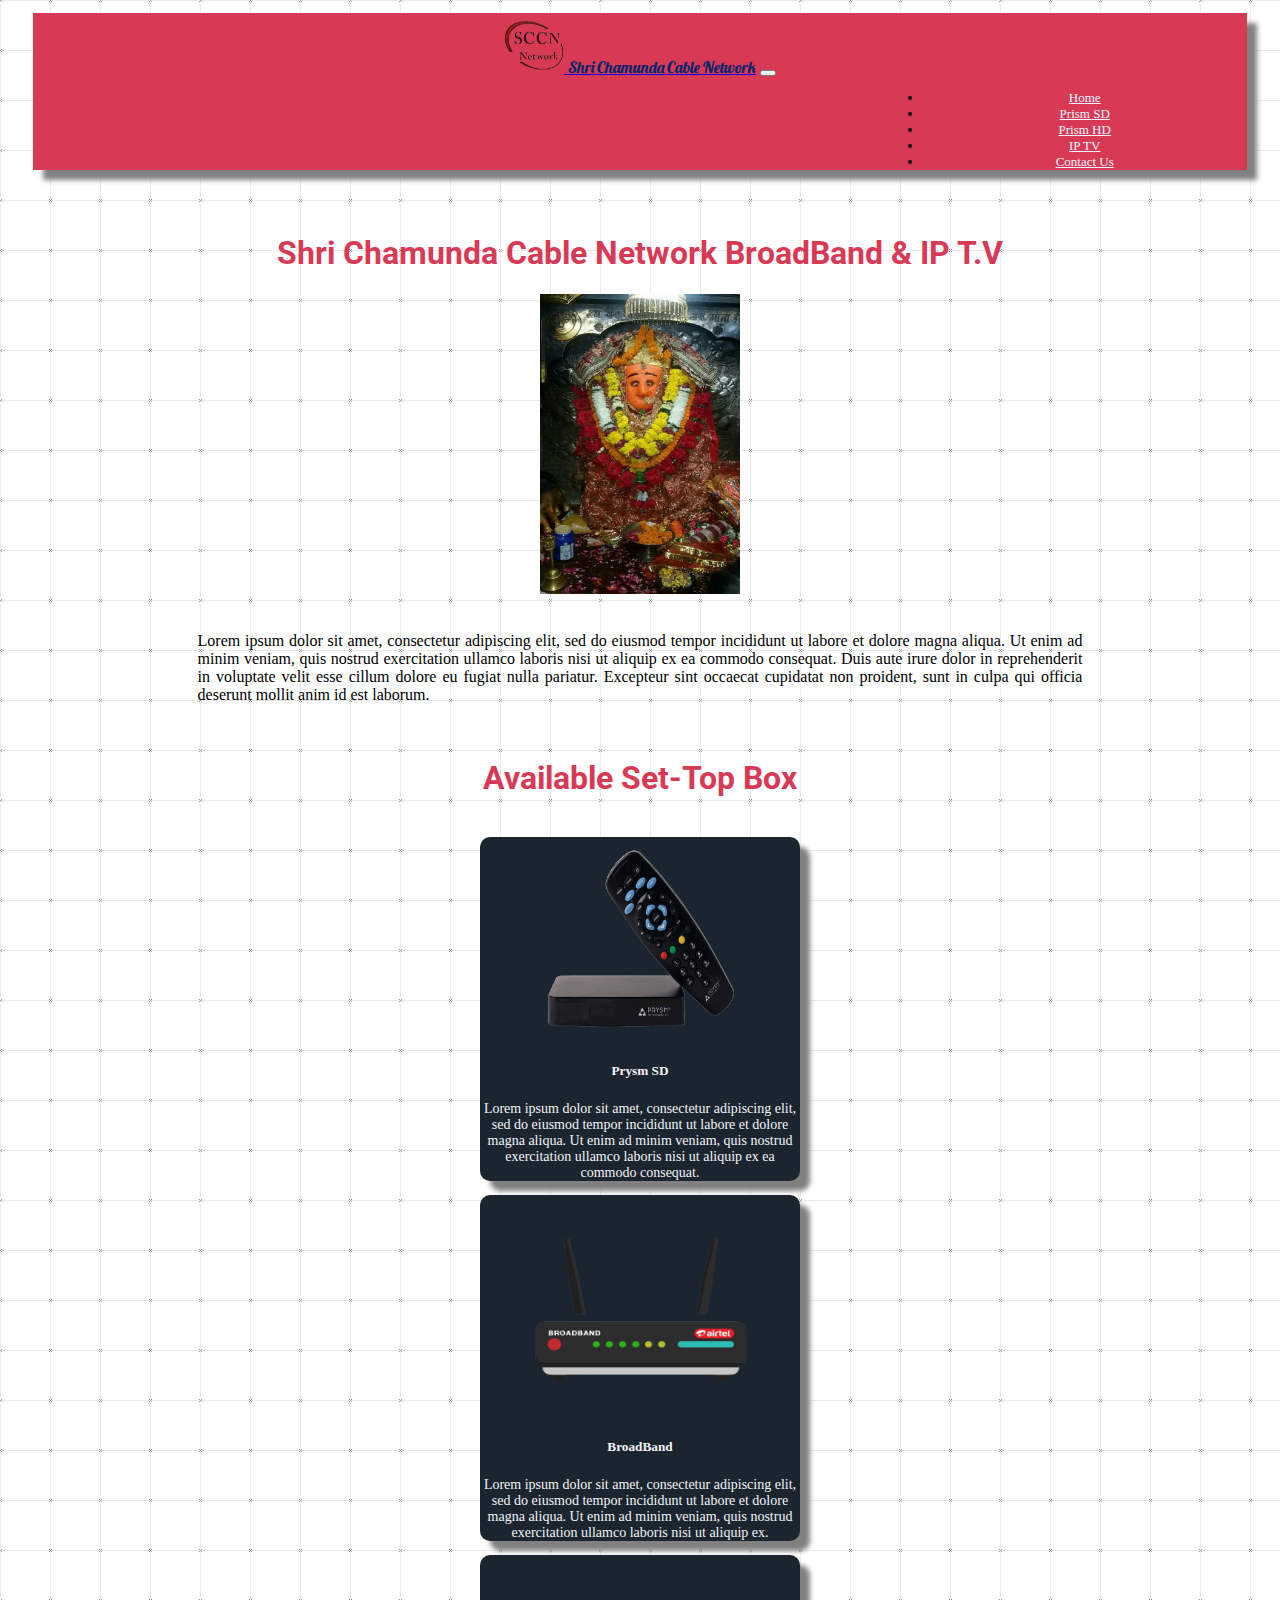
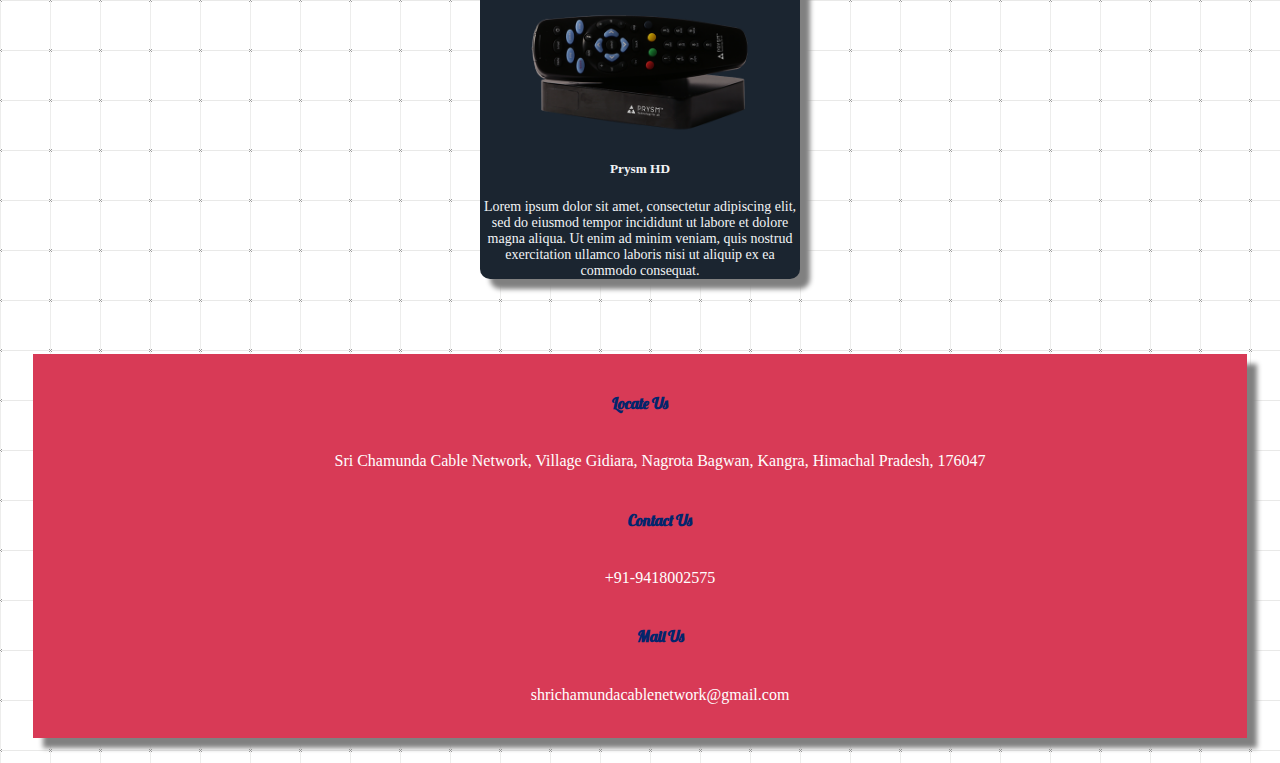
==== commit 0f090a63: "Add files via upload" ====
--- a/index.html
+++ b/index.html
@@ -24,7 +24,7 @@
     <div class="container-fluid">
       <a class="navbar-brand" href="index.html">
         <img src="images/logo.png" style="height: 60px; width: 60px;" id="logo-anime">
-        <span class="logo-text">Sri Chamunda Cable Network</span></a>
+        <span class="logo-text">Shri Chamunda Cable Network</span></a>
 
       <button class="navbar-toggler" type="button" data-bs-toggle="collapse" data-bs-target="#navbarSupportedContent" aria-controls="navbarSupportedContent" aria-expanded="false" aria-label="Toggle navigation">
         <span class="navbar-toggler-icon"></span>
@@ -32,7 +32,7 @@
 
       <div class="collapse navbar-collapse" id="navbarSupportedContent">
 
-        <ul class="navbar-nav me-auto mb-2 mb-lg-0" style="margin-left:75%; font-size:small;">
+        <ul class="navbar-nav me-auto mb-2 mb-lg-0" style="margin-left:70%; font-size:small;">
           <li class="nav-item">
             <a class="nav-link blue" style="color:aliceblue;" href="index.html">Home</a>
           </li>
@@ -43,6 +43,9 @@
             <a class="nav-link blue" style="color:aliceblue" href="page2.html">Prism HD</a>
           </li>
           <li class="nav-item">
+            <a class="nav-link blue" style="color:aliceblue" href="iptv.html">IP TV</a>
+          </li>
+          <li class="nav-item">
             <a class="nav-link blue" style="color:aliceblue" href="#foot">Contact Us</a>
           </li>
         </ul>
@@ -51,8 +54,8 @@
   </nav>
   <!------------------------------------------------------------->
   <br>
-  <h1 class="heading1">Sri Chamunda Cable Network & IP T.V</h1>
-  <img src="https://i.pinimg.com/originals/54/e3/30/54e3309e3fb38e798745f8a7ba2b891c.jpg" style="height:300px; width:200px;" alt="">
+  <h1 class="heading1">Shri Chamunda Cable Network BroadBand & IP T.V</h1>
+  <img src="images/image.jpg" style="height:300px; width:200px;" alt="">
   <br>
   <br>
   <p class="para1">Lorem ipsum dolor sit amet, consectetur adipiscing elit, sed do eiusmod tempor incididunt ut labore et dolore magna aliqua. Ut enim ad minim veniam, quis nostrud exercitation ullamco laboris nisi ut aliquip ex ea commodo consequat.
@@ -61,7 +64,7 @@
   <h1 class="heading1">Available Set-Top Box</h1>
   <br>
   <div class="row">
-    <div class="col-lg-6 col-md-6 col-sm-12 mt-3">
+    <div class="col-lg-4 col-md-6 col-sm-12 mt-3">
       <a href="page1.html" class="link">
         <div class="card1">
           <img class="card-img-top image2" src="images/prysmsd.png" title="Prism SD" alt="Prism SD">
@@ -73,7 +76,19 @@
       </a>
     </div>
   </div>
-  <div class="col-lg-6 col-md-6 col-sm-12 mt-3">
+  <div class="col-lg-4 col-md-6 col-sm-12 mt-3">
+    <a href="page3.html" class="link">
+      <div class="card1">
+        <br>
+        <img class="card-img-top image2" src="images/airtelb.png" title="Prism HD" alt="Prism HD">
+        <div class="card-body">
+          <h5 class="card-title">BroadBand</h5>
+          <p class="card-text">Lorem ipsum dolor sit amet, consectetur adipiscing elit, sed do eiusmod tempor incididunt ut labore et dolore magna aliqua. Ut enim ad minim veniam, quis nostrud exercitation ullamco laboris nisi ut aliquip ex.</p>
+        </div>
+    </a>
+  </div>
+  </div>
+  <div class="col-lg-4 col-md-6 col-sm-12 mt-3">
     <a href="page2.html" class="link">
       <div class="card1">
         <br>
@@ -114,9 +129,9 @@
             <span>+91-9418002575</span>
           </li><br>
           <h4 class="footer-heading">Mail Us</h4>
-          <li> <a href="mailto:srichamundacablenetwork@gmail.com"><i style="color:gold;" class="fas fa-envelope fa-2x iconx"></i></a>
+          <li> <a href="mailto:shrichamundacablenetwork@gmail.com"><i style="color:gold;" class="fas fa-envelope fa-2x iconx"></i></a>
             <br>
-            <span>srichamundacablenetwork@gmail.com</span>
+            <span>shrichamundacablenetwork@gmail.com</span>
           </li>
         </ul>
         <br>
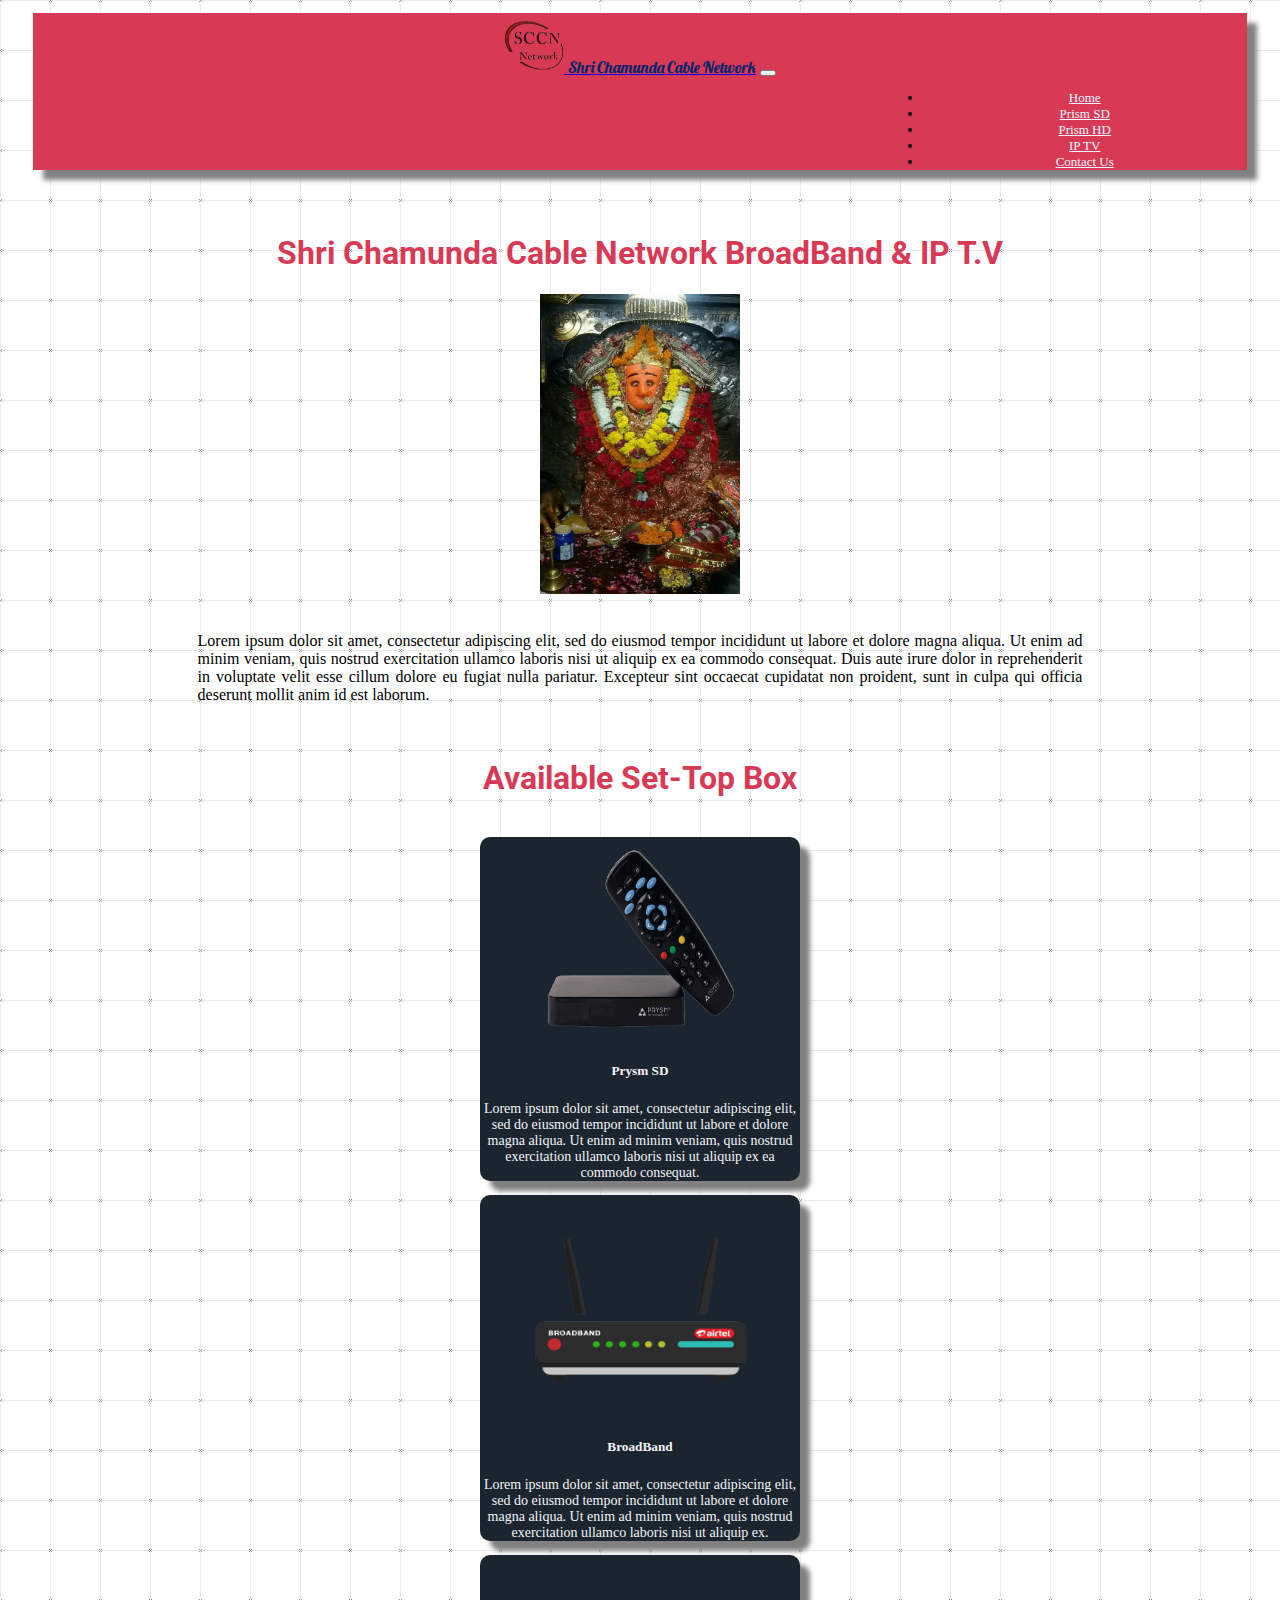
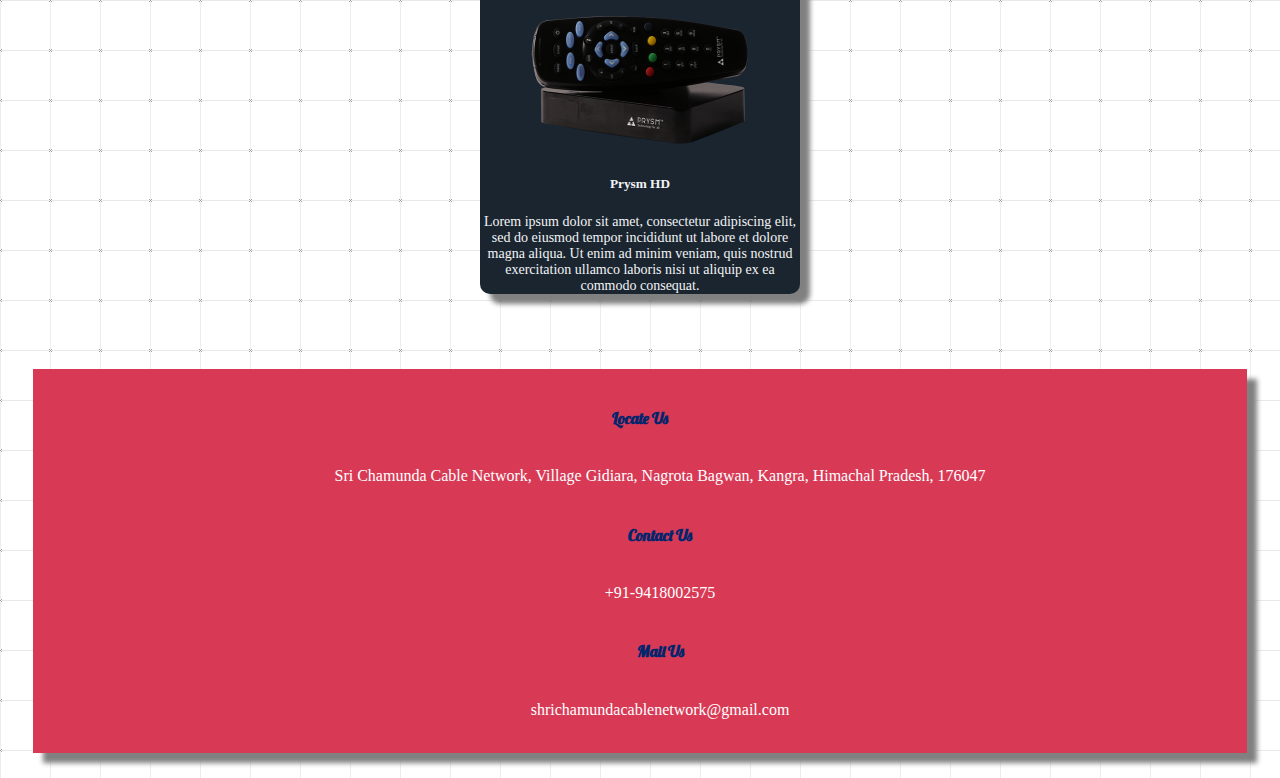
==== commit 37a49394: "Add files via upload" ====
--- a/index.html
+++ b/index.html
@@ -67,7 +67,7 @@
     <div class="col-lg-4 col-md-6 col-sm-12 mt-3">
       <a href="page1.html" class="link">
         <div class="card1">
-          <img class="card-img-top image2" src="images/prysmsd.png" title="Prism SD" alt="Prism SD">
+          <img class="card-img-top" src="images/prysmsd.png" style="height: 200px; width: 225px;" title="Prism SD" alt="Prism SD">
           <div class="card-body">
             <h5 class="card-title">Prysm SD</h5>
             <p class="card-text">Lorem ipsum dolor sit amet, consectetur adipiscing elit, sed do eiusmod tempor incididunt ut labore et dolore magna aliqua. Ut enim ad minim veniam, quis nostrud exercitation ullamco laboris nisi ut aliquip ex ea
@@ -80,7 +80,7 @@
     <a href="page3.html" class="link">
       <div class="card1">
         <br>
-        <img class="card-img-top image2" src="images/airtelb.png" title="Prism HD" alt="Prism HD">
+        <img class="card-img-top" src="images/airtelb.png" style="height: 200px; width: 225px;" title="Airtel" alt="Airtel Broadband">
         <div class="card-body">
           <h5 class="card-title">BroadBand</h5>
           <p class="card-text">Lorem ipsum dolor sit amet, consectetur adipiscing elit, sed do eiusmod tempor incididunt ut labore et dolore magna aliqua. Ut enim ad minim veniam, quis nostrud exercitation ullamco laboris nisi ut aliquip ex.</p>
@@ -94,7 +94,7 @@
         <br>
         <br>
         <br>
-        <img class="card-img-top image3" src="images/prysmhd.png" title="Prism HD" alt="Prism HD">
+        <img class="card-img-top " style="  height: 140px; width: 250px;" src="images/prysmhd.png" title="Prism HD" alt="Prism HD">
         <div class="card-body">
           <h5 class="card-title">Prysm HD</h5>
           <p class="card-text">Lorem ipsum dolor sit amet, consectetur adipiscing elit, sed do eiusmod tempor incididunt ut labore et dolore magna aliqua. Ut enim ad minim veniam, quis nostrud exercitation ullamco laboris nisi ut aliquip ex ea
@@ -124,7 +124,7 @@
           </li><br>
           <h4 class="footer-heading">Contact Us</h4>
           <li class="text">
-            <i style="color:#66DE93;" class="fas fa-phone-alt fa-2x iconx"></i>
+            <a href="tel:9418002575"><i style="color:#66DE93;" class="fas fa-phone-alt fa-2x iconx"></i></a> 
             <br>
             <span>+91-9418002575</span>
           </li><br>
--- a/style.css
+++ b/style.css
@@ -1,4 +1,4 @@
-  @import url(https://fonts.googleapis.com/css?family=Exo:100);
+  @import url('https://fonts.googleapis.com/css?family=Exo:100');
   @import url('https://fonts.googleapis.com/css2?family=Lobster&display=swap');
 
 
@@ -85,7 +85,6 @@
 
   }
 
-
   /*HEADINGS & PARAS*/
   .heading1 {
     font-family: 'Roboto', sans-serif;
@@ -180,22 +179,6 @@
   }.
 
 
-  /*----------IMAGES------------*/
-  .image1 {
-    height: 45%;
-    width: 45%
-  }
-
-  .image2 {
-    height: 200px;
-    width: 225px;
-  }
-
-  .image3 {
-    height: 125px;
-    width: 250px;
-  }
-
   /*----------ICONS----------*/
   .iconx {
     transition: transform 0.2s ease;
@@ -250,14 +233,38 @@
   margin:0;
 }
 
-div.slide-right p {
+div.slide-right h3 {
   -moz-animation: 10s slide-right;
   -webkit-animation: 10s slide-right;
   -o-animation: 10s slide-right;
   animation: 10s slide-right;
   margin:0;
 }
+
+div.slide-right p {
+  -moz-animation: 15s slide-right;
+  -webkit-animation: 15s slide-right;
+  -o-animation: 15s slide-right;
+  animation: 15s slide-right;
+  margin:0;
+}
 div.slide-left h1 {
+  -moz-animation: 10s slide-left;
+  -webkit-animation: 10s slide-left;
+  -o-animation: 10s slide-left;
+  animation: 10s slide-left;
+  margin:0;
+}
+
+div.slide-left h3 {
+  -moz-animation: 10s slide-left;
+  -webkit-animation: 10s slide-left;
+  -o-animation: 10s slide-left;
+  animation: 10s slide-left;
+  margin:0;
+}
+
+div.slide-left p {
   -moz-animation: 10s slide-left;
   -webkit-animation: 10s slide-left;
   -o-animation: 10s slide-left;
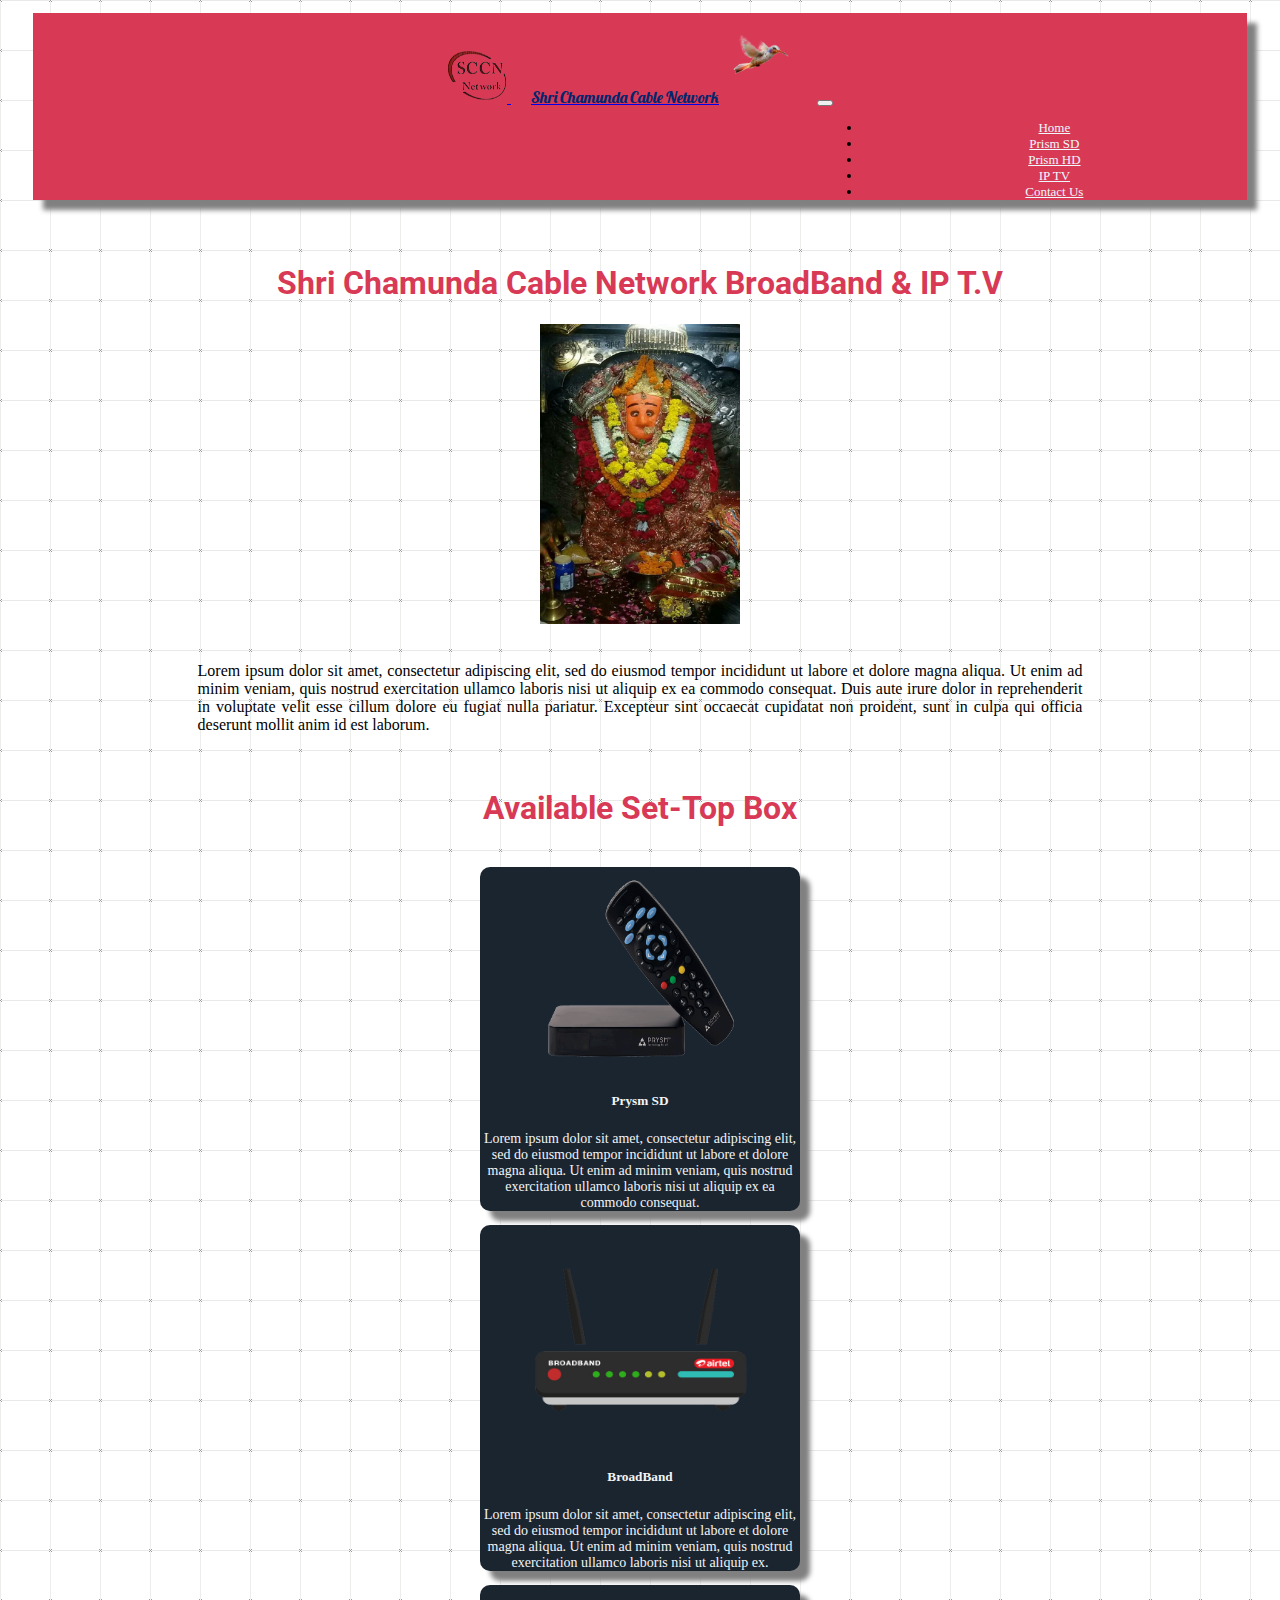
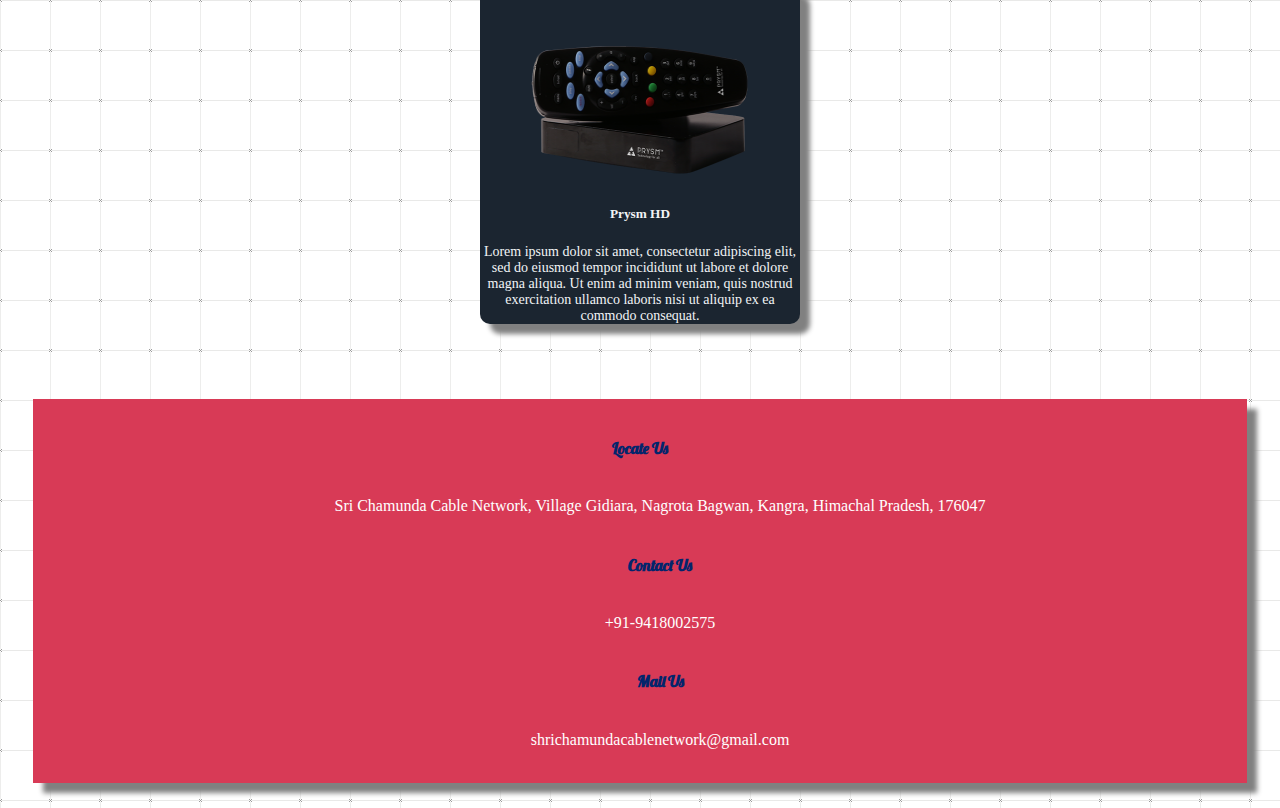
==== commit 8067234d: "fixes" ====
--- a/index.html
+++ b/index.html
@@ -25,14 +25,14 @@
       <a class="navbar-brand" href="index.html">
         <img src="images/logo.png" style="height: 60px; width: 60px;" id="logo-anime">
         <span class="logo-text">Shri Chamunda Cable Network</span></a>
-
+        <img src="images/gif.gif" style="height: 90px; width: 90px;">
       <button class="navbar-toggler" type="button" data-bs-toggle="collapse" data-bs-target="#navbarSupportedContent" aria-controls="navbarSupportedContent" aria-expanded="false" aria-label="Toggle navigation">
         <span class="navbar-toggler-icon"></span>
       </button>
 
       <div class="collapse navbar-collapse" id="navbarSupportedContent">
 
-        <ul class="navbar-nav me-auto mb-2 mb-lg-0" style="margin-left:70%; font-size:small;">
+        <ul class="navbar-nav me-auto mb-2 mb-lg-0" style="margin-left:65%; font-size:small;">
           <li class="nav-item">
             <a class="nav-link blue" style="color:aliceblue;" href="index.html">Home</a>
           </li>
--- a/style.css
+++ b/style.css
@@ -96,6 +96,7 @@
   .logo-text {
     color: #03256C;
     font-family: 'Lobster', sans-serif;
+    margin-left:20px;
   }
 
   .para1 {
